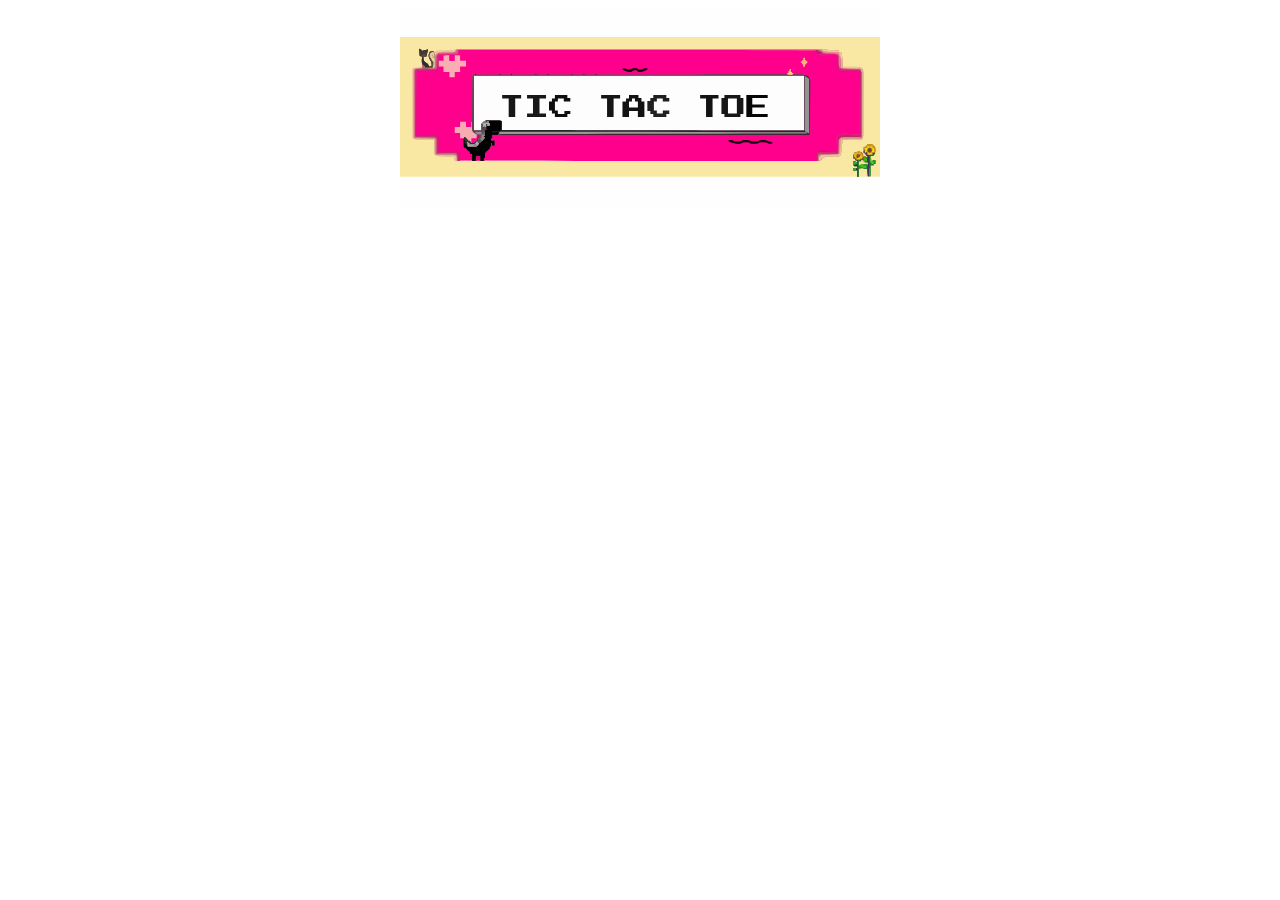
==== index.html @ cd91c8eb "Initial commit" ====
<!DOCTYPE html>
<html lang="en">
<head>
    <meta charset="UTF-8">
    <meta name="viewport" content="width=device-width, initial-scale=1.0">
    <link rel="stylesheet" href="style.css">
    <script src="script.js" "></script>
    <title>Document</title>
</head>
<body>
    <img class="header_banner" src="assests/images/Header.svg" alt="header">
</body>
</html>
---- style.css ----
.header_banner{
    display: block;
    height: 200px;
    width: 480px;
    margin-left: auto;
    margin-right: auto;
}
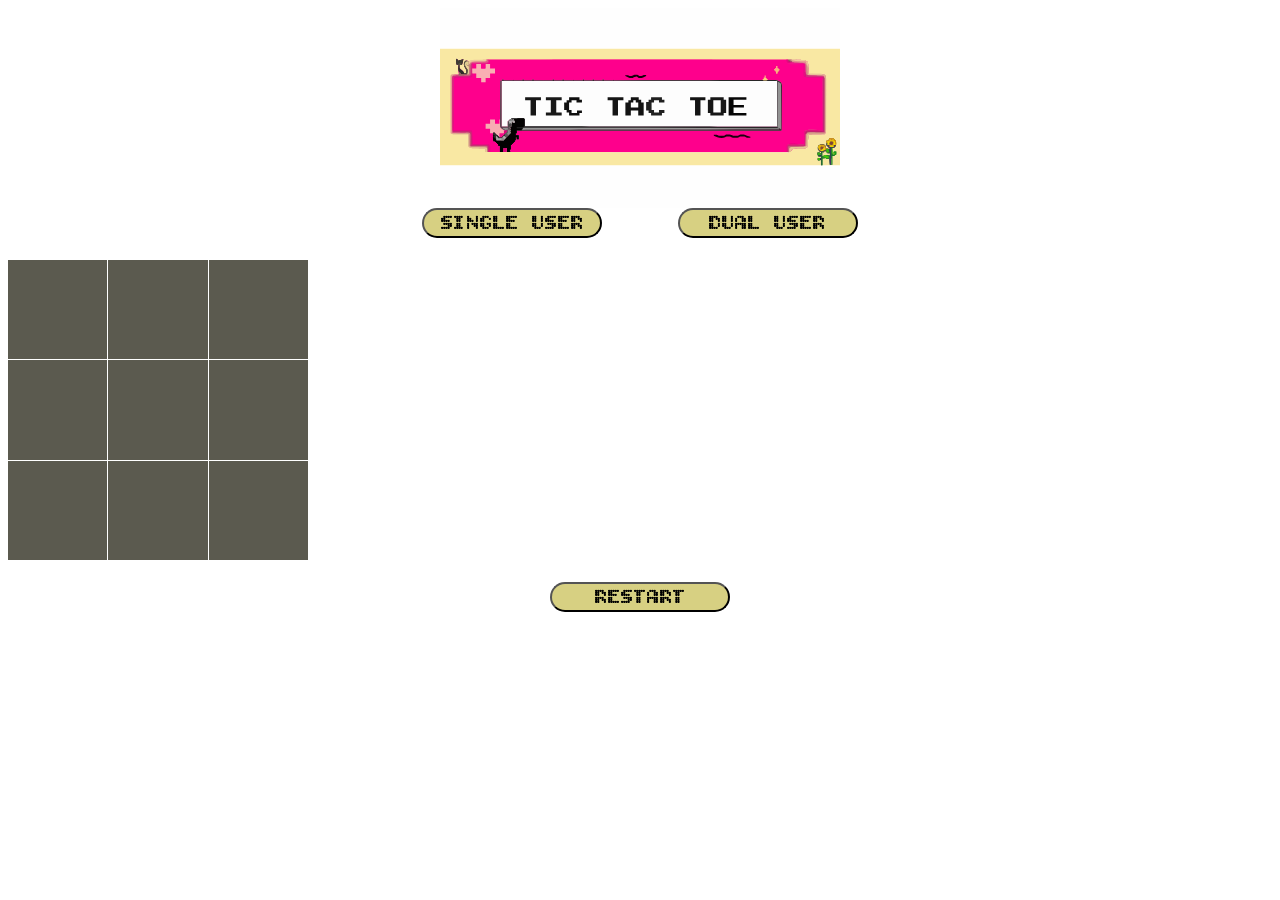
==== commit 0d3f7d38: "Complete Tic Tac Toe UI layout" ====
--- a/index.html
+++ b/index.html
@@ -1,13 +1,37 @@
 <!DOCTYPE html>
 <html lang="en">
+
 <head>
-    <meta charset="UTF-8">
-    <meta name="viewport" content="width=device-width, initial-scale=1.0">
+    <!-- <meta charset="UTF-8"> -->
+    <!-- <meta name="viewport" content="width=device-width, initial-scale=1.0"> -->
+    <link rel="preconnect" href="https://fonts.googleapis.com">
+    <link rel="preconnect" href="https://fonts.gstatic.com" crossorigin>
+    <link href="https://fonts.googleapis.com/css2?family=Bitcount+Grid+Double:wght@100..900&display=swap"
+        rel="stylesheet">
     <link rel="stylesheet" href="style.css">
-    <script src="script.js" "></script>
-    <title>Document</title>
+    <script src="script.js" defer ></script>
+    <title>Tic Tac Toe</title>
 </head>
 <body>
     <img class="header_banner" src="assests/images/Header.svg" alt="header">
+    <div class="button_container">
+        <button class="mode_button" id="mode1">SINGLE USER </button>
+        <button class="mode_button" id="mode2">DUAL USER </button>
+    </div>
+
+    <div class="board_ttc">
+        <div class="board_grid" data-index="0"></div>
+        <div class="board_grid" data-index="1"></div>
+        <div class="board_grid" data-index="2"></div>
+        <div class="board_grid" data-index="3"></div>
+        <div class="board_grid" data-index="4"></div>
+        <div class="board_grid" data-index="5"></div>
+        <div class="board_grid" data-index="6"></div>
+        <div class="board_grid" data-index="7"></div>
+        <div class="board_grid" data-index="8"></div>
+    </div>
+    <div class="footer_button">
+        <button class="restart_button" id="restart"> RESTART</button>
+    </div>
 </body>
 </html>
--- a/style.css
+++ b/style.css
@@ -1,7 +1,91 @@
-.header_banner{
+.bitcount-grid-double-<uniquifier> {
+    font-family: "Bitcount Grid Double", system-ui;
+    font-optical-sizing: auto;
+    font-weight: <weight>;
+    font-style: normal;
+    font-variation-settings:
+        "slnt" 0,
+        "CRSV" 0.5,
+        "ELSH" 0,
+        "ELXP" 0;
+}
+
+.header_banner {
     display: block;
     height: 200px;
-    width: 480px;
+    width: 400px;
     margin-left: auto;
     margin-right: auto;
+    margin-bottom: none;
+}
+
+.button_container {
+    display: flex;
+    justify-content: center;
+    align-items: center;
+    padding-left: 40px;
+    padding-right: 40px;
+}
+
+.mode_button {
+    background-color: #cdc460c8;
+    color: rgb(0, 0, 0);
+    font-family: "Bitcount Grid Double";
+    height: 30px;
+    width: 180px;
+    border-radius: 20px;
+    cursor: pointer;
+    margin-inline:1cm;
+    font-size: 22px;
+    transition: opacity 0.15s, background-color 0.1s
+}
+.mode_button:hover{
+    opacity: 0.9;
+}
+.mode_button:active{
+    opacity: 0.7;
+}
+
+.board_ttc{
+    display: grid;
+    grid-template-columns: 1fr 1fr 1fr ;
+    grid-template-rows: 1fr 1fr 1fr ;
+    width: 300px;
+    height: 300px;
+    gap: 1px;
+    padding-top: 22px;
+    justify-self: center;
+    /* align-self: center; */
+}
+.board_grid{
+    background-color: #2f2d1fc8;
+    border: 2px;
+    border-color: black;
+    cursor: pointer;
+}
+.board_grid:hover{
+    opacity: 0.9;
+}
+.footer_button{
+    display: flex;
+    justify-content: center;
+    margin: 22px;
+}
+.restart_button{
+    background-color: #cdc460c8;
+    color: rgb(0, 0, 0);
+    font-family: "Bitcount Grid Double";
+    height: 30px;
+    width: 180px;
+    border-radius: 20px;
+    cursor: pointer;
+    margin-inline:1cm;
+    font-size: 22px;
+    transition: opacity 0.15s, background-color 0.1s
+}
+.restart_button:hover{
+    opacity: 0.9;
+}
+.restart_button:active{
+    opacity: 0.7;
 }
